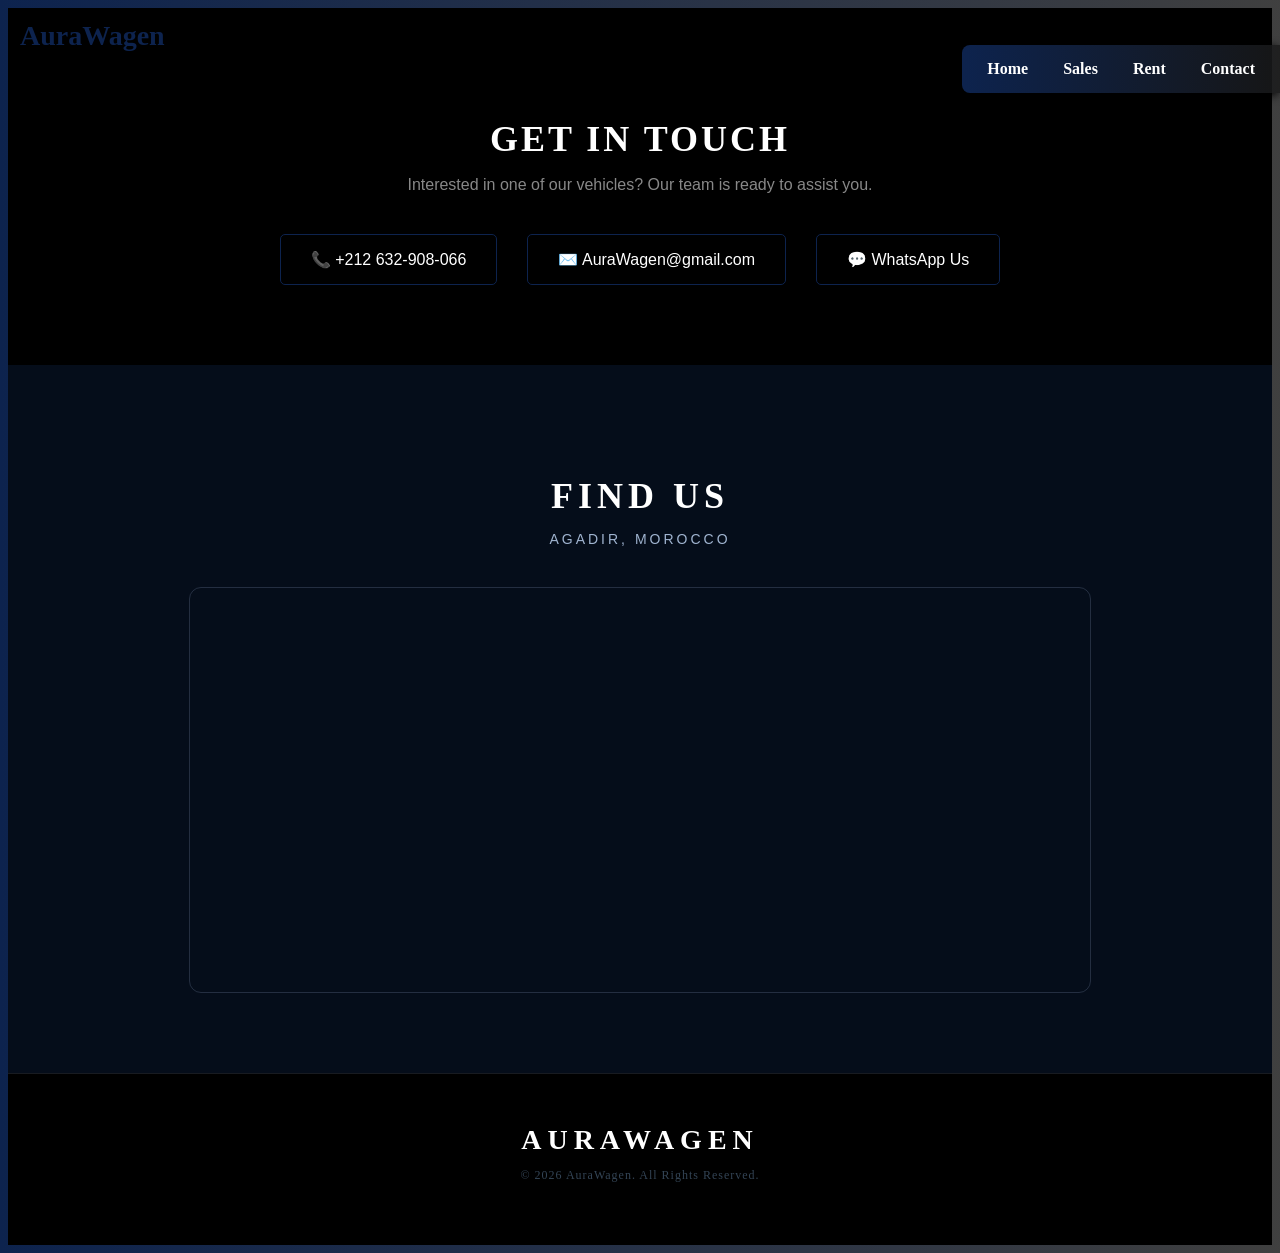
==== Contact.html @ e6c788d8 "some changes" ====
<!DOCTYPE html>
<html lang="en">
<head>
    <meta charset="UTF-8">
    <meta name="viewport" content="width=device-width, initial-scale=1.0">
    <link rel="stylesheet" href="stylecontact.css">
    <title>Document</title>
</head>
<body>
    <header class="hero-section">
        <div class="top-bar">
            <a href="index.html" class="logo">AuraWagen</a>
            <div class="linkspages">
                <a href="index.html">Home</a>
                <a href="sales.html">Sales</a>
                <a href="rent.html">Rent</a>
                <a href="Contact.html">Contact</a>
            </div>
        </div>
    
    </header>
    <section class="contact" id="contact">
    <h2>Get In Touch</h2>
    <p>Interested in one of our vehicles? Our team is ready to assist you.</p>

    <div class="contact-info">
        <a href="tel:+212632908066" class="contact-item" >
            📞 +212 632-908-066
        </a>
        <a href="mailto:AuraWagen@gmail.com" class="contact-item" >
            ✉️ AuraWagen@gmail.com
        </a>
        <a href="https://wa.me/212632908066" class="contact-item" target="_blank">
            💬 WhatsApp Us
        </a>
    </div>
</section>
<section class="location">
    <h2>Find Us</h2>
    <p>Agadir, Morocco</p>

    <div class="map-container">
        <iframe
            src="https://www.google.com/maps/embed?pb=!1m18!1m12!1m3!1d3456.789!2d-9.5981!3d30.4278!2m3!1f0!2f0!3f0!3m2!1i1024!2i768!4f13.1!3m3!1m2!1s0x0%3A0x0!2zMzDCsDI1JzQwLjEiTiA5wrAzNSc1My4yIlc!5e0!3m2!1sen!2sma!4v1234567890"
            width="100%"
            height="400"
            style="border:0;"
            allowfullscreen=""
            loading="lazy">
        </iframe>
    </div>
</section>
<!-- FOOTER -->
<footer class="footer">
    <div class="footer-logo">AuraWagen</div>
    <p class="footer-copy">© 2026 AuraWagen. All Rights Reserved.</p>
</footer>
</body>
</html>
---- stylecontact.css ----
body{
    background: linear-gradient(90deg, #0d234e, #1a1a1ad5);
}
 .linkspages {
        background: linear-gradient(90deg, #0d234e, #1a1a1ad5);
        position: fixed; 
        top: 5%;
        right: 0;
        padding: 10px 15px;
        border-radius: 8px 0 0 8px; 
        display: flex; /*-- -- --*/
        gap: 15px; /*space*/
        box-shadow: -2px 2px 10px rgb(0, 0, 0);
        z-index: 1000; /*visible*/
    }

    .linkspages a {
        color: #ffffff;
        text-decoration: none;
        font-weight: bold;
        padding: 5px 10px;
        border-radius: 5px;
    }

    .linkspages a:hover {
        background-color: #222222ad; 
        transform: scale(1.1); 
    }

    .top-bar {
    position: absolute; /*stay above */
    top: 20px;
    left: 20px;
    right: 20px;
    z-index: 10;
}
.logo {
    position: fixed;
    font-size: 28px;
    font-weight: bold;
    color: #0d234e;
    cursor: pointer;        
    text-decoration: none;
    
}

.contact {
    background: #000000;
    text-align: center;
    padding: 80px 40px;
}

.contact h2 {
    color: white;
    font-size: 36px;
    font-weight: 700;
    letter-spacing: 3px;
    text-transform: uppercase;
    font-family: 'Georgia', serif;
    margin-bottom: 15px;
}

.contact p {
    color: #888888;
    font-size: 16px;
    margin-bottom: 40px;
    font-family: 'Montserrat', sans-serif; 
}

.contact-info {
    display: flex;
    justify-content: center;
    gap: 30px;
    flex-wrap: wrap;
}

.contact-item {
    color: #ffffff;
    text-decoration: none;
    font-size: 16px;
    border: 1px solid #0d234e;
    padding: 15px 30px;
    border-radius: 5px;
    transition: all 0.3s ease;
    font-family: 'Montserrat', sans-serif; 
    
}

.contact-item:hover {
    background: #0d234e;
    color: black;
}
/* LOCATION */
.location {
    background: #050d1a;
    text-align: center;
    padding: 80px 40px;
     
}

.location h2 {
    color: white;
    font-size: 36px;
    font-weight: 900;
    letter-spacing: 5px;
    text-transform: uppercase;
    margin-bottom: 10px;
    
}

.location p {
    color: #a0b4d0;
    font-size: 14px;
    letter-spacing: 3px;
    text-transform: uppercase;
    margin-bottom: 40px;
        font-family: 'Montserrat', sans-serif; 
}

.map-container {
    max-width: 900px;
    margin: auto;
    border-radius: 12px;
    overflow: hidden;
    border: 1px solid rgba(160, 180, 220, 0.2);
}

.footer {
    background: #000000;
    text-align: center;
    padding: 50px 40px;
    border-top: 1px solid rgba(160, 180, 220, 0.15);
}

.footer-logo {
    color: white;
    font-size: 28px;
    font-weight: 900;
    letter-spacing: 6px;
    text-transform: uppercase;
    margin-bottom: 10px;

}
.footer-copy {
    color: #334455;
    font-size: 12px;
    letter-spacing: 1px;
}
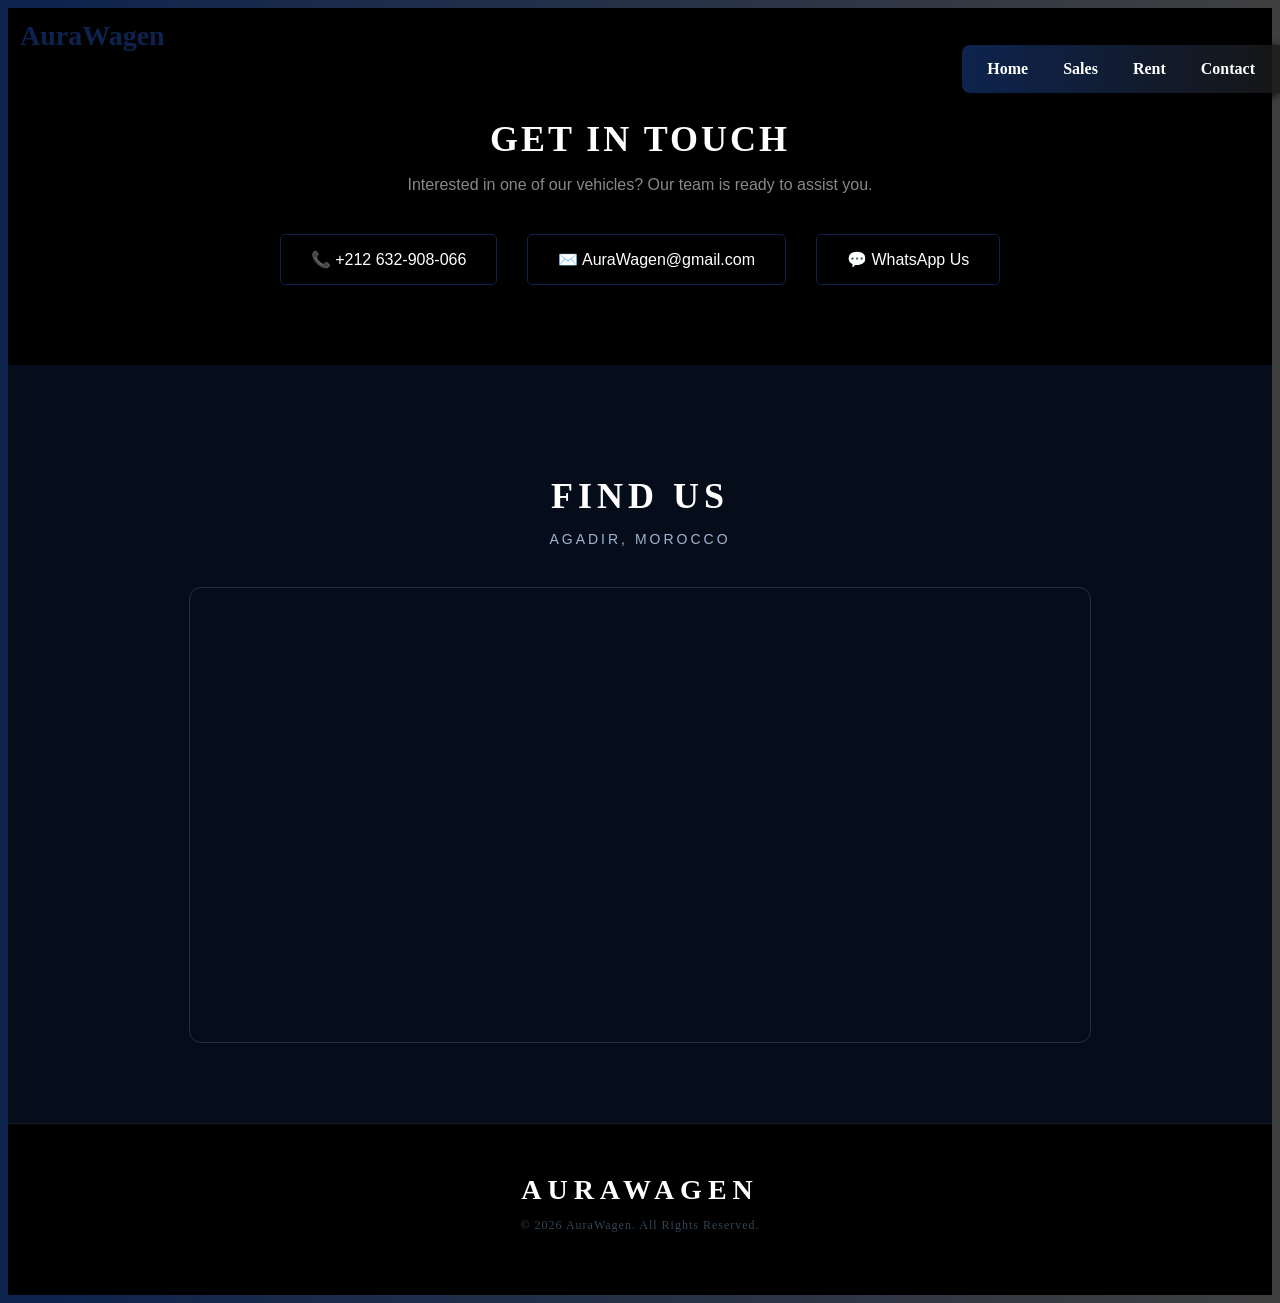
==== commit 62f95f82: "NEW CHANGE 2" ====
--- a/Contact.html
+++ b/Contact.html
@@ -4,7 +4,7 @@
     <meta charset="UTF-8">
     <meta name="viewport" content="width=device-width, initial-scale=1.0">
     <link rel="stylesheet" href="stylecontact.css">
-    <title>Document</title>
+    <title>Contact page</title>
 </head>
 <body>
     <header class="hero-section">
@@ -19,7 +19,7 @@
         </div>
     
     </header>
-    <section class="contact" id="contact">
+<section class="contact" >
     <h2>Get In Touch</h2>
     <p>Interested in one of our vehicles? Our team is ready to assist you.</p>
 
@@ -40,16 +40,16 @@
     <p>Agadir, Morocco</p>
 
     <div class="map-container">
-        <iframe
-            src="https://www.google.com/maps/embed?pb=!1m18!1m12!1m3!1d3456.789!2d-9.5981!3d30.4278!2m3!1f0!2f0!3f0!3m2!1i1024!2i768!4f13.1!3m3!1m2!1s0x0%3A0x0!2zMzDCsDI1JzQwLjEiTiA5wrAzNSc1My4yIlc!5e0!3m2!1sen!2sma!4v1234567890"
-            width="100%"
-            height="400"
-            style="border:0;"
-            allowfullscreen=""
-            loading="lazy">
-        </iframe>
+    <iframe src="https://www.google.com/maps/embed?pb=!1m18!1m12!1m3!1d13760.956542723046!2d-9.599497350000002!3d30.4293222!2m3!1f0!2f0!3f0!3m2!1i1024!2i768!4f13.1!3m3!1m2!1s0xdb3b68d4ddc0875%3A0x6cd91c257d5c4067!2sCit%C3%A9%20Suisse%2C%20Agadir%2080000!5e0!3m2!1sfr!2sma!4v1774354572331!5m2!1sfr!2sma"
+     width="900" 
+     height="450" 
+     style="border:0;" 
+     allowfullscreen="" 
+     loading="lazy"
+     referrerpolicy="no-referrer-when-downgrade"></iframe>
     </div>
 </section>
+
 <!-- FOOTER -->
 <footer class="footer">
     <div class="footer-logo">AuraWagen</div>
--- a/stylecontact.css
+++ b/stylecontact.css
@@ -115,7 +115,7 @@
     letter-spacing: 3px;
     text-transform: uppercase;
     margin-bottom: 40px;
-        font-family: 'Montserrat', sans-serif; 
+     font-family: 'Montserrat', sans-serif; 
 }
 
 .map-container {
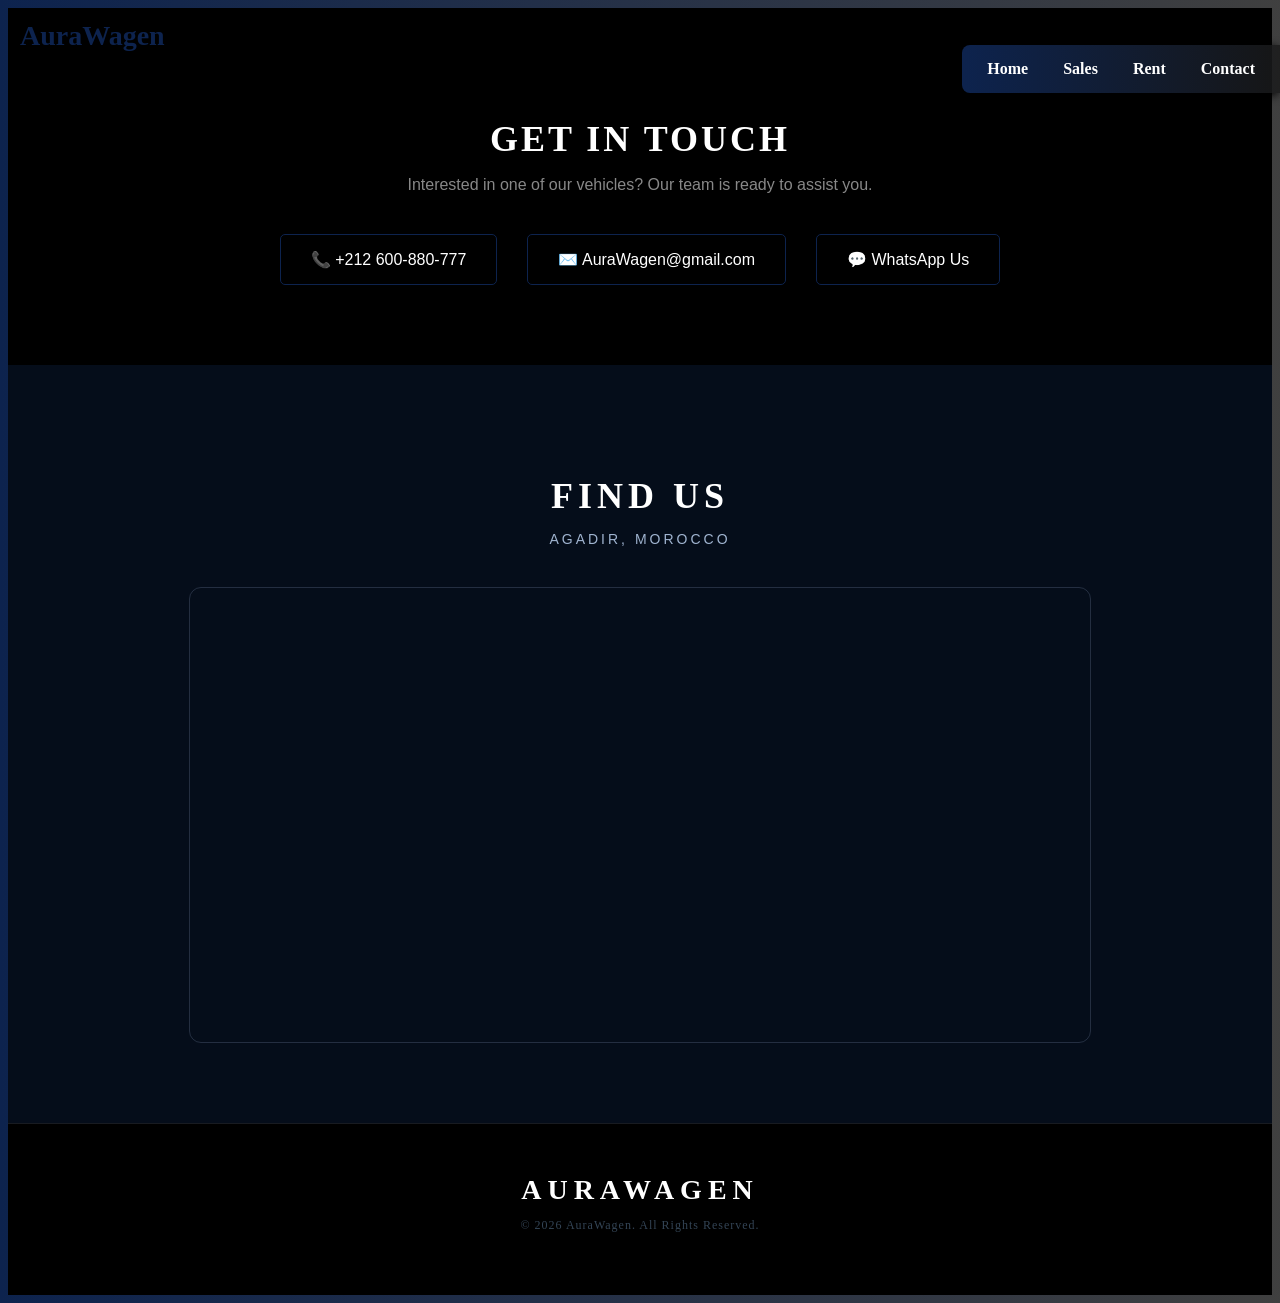
==== commit e093d4b6: "organise files" ====
--- a/Contact.html
+++ b/Contact.html
@@ -24,8 +24,8 @@
     <p>Interested in one of our vehicles? Our team is ready to assist you.</p>
 
     <div class="contact-info">
-        <a href="tel:+212632908066" class="contact-item" >
-            📞 +212 632-908-066
+        <a href="tel:+212600880777" class="contact-item" >
+            📞 +212 600-880-777
         </a>
         <a href="mailto:AuraWagen@gmail.com" class="contact-item" >
             ✉️ AuraWagen@gmail.com
